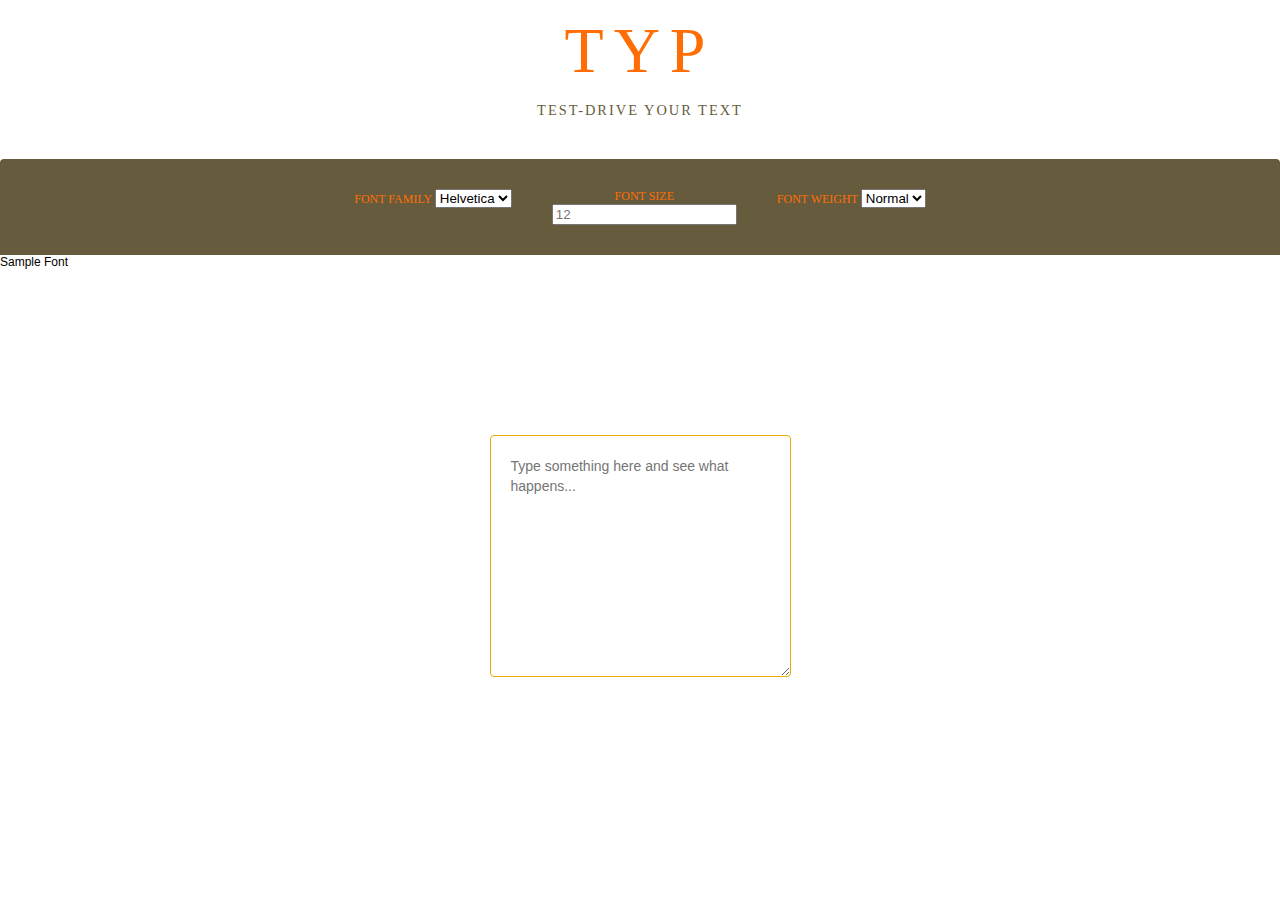
==== projects/typ/index.html @ 4f1981ff "Add projects from codecademy" ====
<!DOCTYPE html>
<html>
<head>
	<title>Typo | Test-drive your text</title>
	<script src="https://ajax.googleapis.com/ajax/libs/jquery/3.1.0/jquery.min.js"></script>
    <link href="styles.css" rel="stylesheet">
</head>
<body>
  <div class = "outer-container">
  <header>
    <h1>TYP</h1>
    <h2>Test-drive your text</h2>
  </header>
  <div class="formHolder">
    <form method="POST">
      <div class="third">
        Font Family <select name="font" id="font">
          <option value="helvetica" id="helvetica">Helvetica</option>
          <option value="times" id="times">Times</option>
          <option value="impact" id="impact">Impact</option>
          <option value="courier" id="courier">Courier</option>
          <option value="verdana" id="verdana">Verdana</option>
        </select>
      </div>
      <div class="third">
        Font Size  
        <br>
        <input type="text" placeholder="12" id="size">
      </div>
      <div class="third">
        Font Weight  <select name="weight" id="weight">
         <option value="normal">Normal</option>
         <option value="bold">Bold</option>
         <option value="bolder">Bolder</option>
         <option value="lighter">lighter</option>
       </select>
      </div>
    </form>
  </div>
  <div class="preview">Sample Font</div>
  <textarea name="text" placeholder="Type something here and see what happens..." id="text" cols="30" rows="10"></textarea>
  </div>
</body>
<script src="main.js"></script>
</html>
---- projects/typ/styles.css ----
body {
    background-image: url("https://s3.amazonaws.com/codecademy-content/courses/jquery/images/typetile.png");
    background-repeat: repeat;
    margin: 0;
    padding: 0;
  }
  
  .outer-container{
    width: 100%;
  }
  h1 {
    color: #FF6D04;
    font-size: 4rem;
    font-weight: 300;
    letter-spacing: 10px;
    line-height: 1rem;
    text-align: center;
  } 
  
  h2 {
    color: #665C3D;
    font-size: .9rem;
    font-weight: 100;
    letter-spacing: 2px;
    margin-bottom: 40px;
    text-transform: uppercase;
    text-align: center;
  } 
  
  header {
    text-align: center;
    font-family: "verdana";
  }
  
  .preview {
    align: center;
    background: white;
    font-family: Helvetica;
    font-size: 12px;
    font-weight: normal;
    margin: 0 auto 0 auto;
  
    min-height: 150px;
    padding: 30;
    word-wrap: break-word;
  }
  
  textarea {
    border-color: #E6B000;
    border-radius: 4px;
    border-style: solid;
    border-width:1px;
    display: block;
    font-family: "Helvetica-Light", "Helvetica", "Arial", Arial, sans-serif;
    font-size: 14px;
    line-height: 20px;
    margin: 30px auto 30px auto;
    padding: 20px;
  }
  
  .formHolder {
    background-color: #665C3D;
    border-radius: 4px 4px 0px 0px;
    color: #FF6D04;
    font-family: "verdana";
    font-size: 0.75rem;
    margin: 40px auto 0 auto;
    padding: 20px;
    text-transform: uppercase;
    display: flex;
    justify-content: space-around;
  }
  
  form {
    display: flex;
    flex-wrap: wrap;
    justify-content: space-around;
  }
  
  .third {
    text-align: center;
    margin: 10px 20px;
  }
  
  input {
    display: inline;
  }
  
  #fonts {
    margin-left: 4px;
  }
  
  #weight {
  }
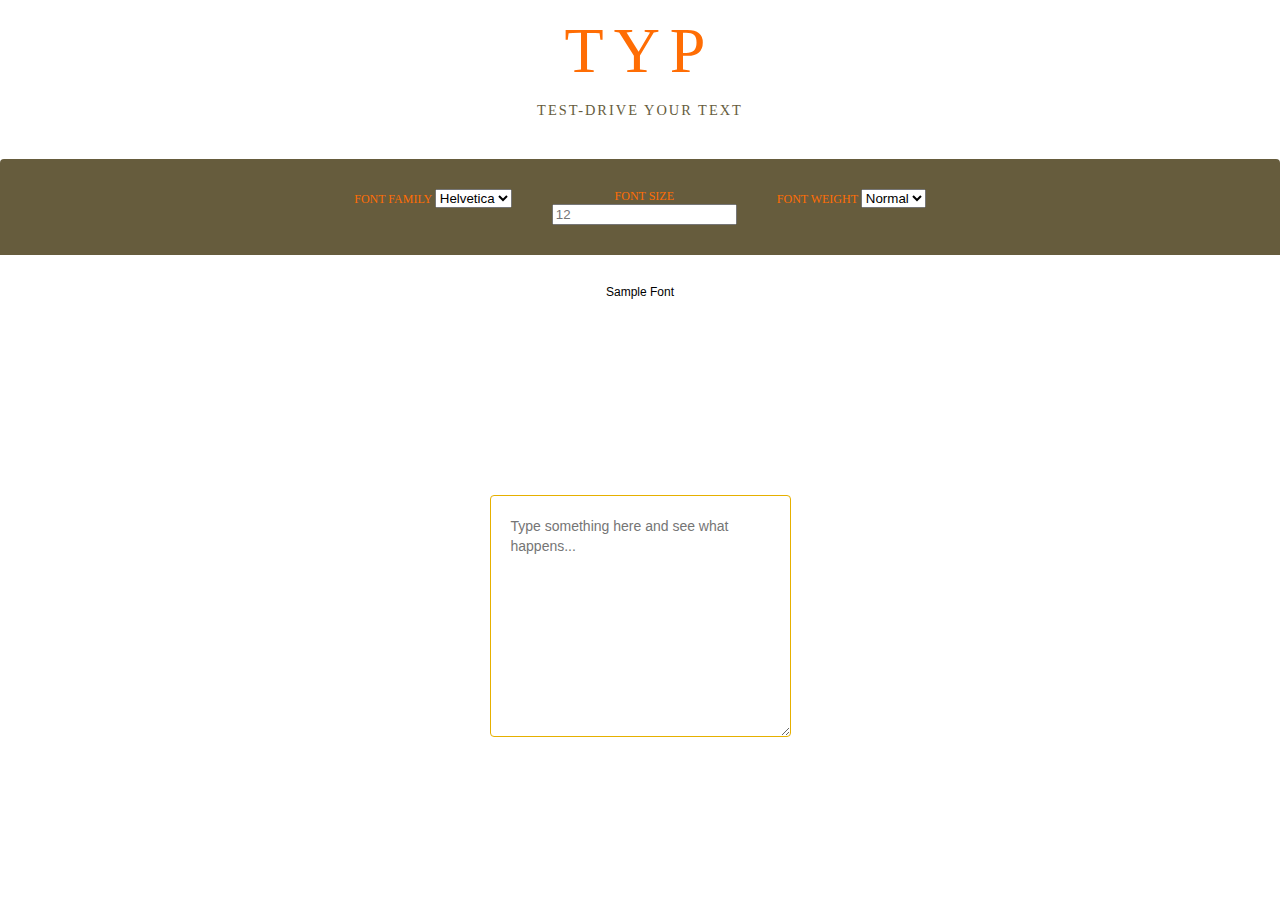
==== commit a0acf700: "Small fixes" ====
--- a/projects/typ/index.html
+++ b/projects/typ/index.html
@@ -1,45 +1,49 @@
 <!DOCTYPE html>
 <html>
+
 <head>
-	<title>Typo | Test-drive your text</title>
-	<script src="https://ajax.googleapis.com/ajax/libs/jquery/3.1.0/jquery.min.js"></script>
-    <link href="styles.css" rel="stylesheet">
+  <title>Typo | Test-drive your text</title>
+  <script src="https://ajax.googleapis.com/ajax/libs/jquery/3.1.0/jquery.min.js"></script>
+  <link href="styles.css" rel="stylesheet">
 </head>
+
 <body>
-  <div class = "outer-container">
-  <header>
-    <h1>TYP</h1>
-    <h2>Test-drive your text</h2>
-  </header>
-  <div class="formHolder">
-    <form method="POST">
-      <div class="third">
-        Font Family <select name="font" id="font">
-          <option value="helvetica" id="helvetica">Helvetica</option>
-          <option value="times" id="times">Times</option>
-          <option value="impact" id="impact">Impact</option>
-          <option value="courier" id="courier">Courier</option>
-          <option value="verdana" id="verdana">Verdana</option>
-        </select>
-      </div>
-      <div class="third">
-        Font Size  
-        <br>
-        <input type="text" placeholder="12" id="size">
-      </div>
-      <div class="third">
-        Font Weight  <select name="weight" id="weight">
-         <option value="normal">Normal</option>
-         <option value="bold">Bold</option>
-         <option value="bolder">Bolder</option>
-         <option value="lighter">lighter</option>
-       </select>
-      </div>
-    </form>
-  </div>
-  <div class="preview">Sample Font</div>
-  <textarea name="text" placeholder="Type something here and see what happens..." id="text" cols="30" rows="10"></textarea>
+  <div class="outer-container">
+    <header>
+      <h1>TYP</h1>
+      <h2>Test-drive your text</h2>
+    </header>
+    <div class="formHolder">
+      <form method="POST">
+        <div class="third">
+          Font Family <select name="font" id="font">
+            <option value="helvetica" id="helvetica">Helvetica</option>
+            <option value="times" id="times">Times</option>
+            <option value="impact" id="impact">Impact</option>
+            <option value="courier" id="courier">Courier</option>
+            <option value="verdana" id="verdana">Verdana</option>
+          </select>
+        </div>
+        <div class="third">
+          Font Size
+          <br>
+          <input type="text" placeholder="12" id="size">
+        </div>
+        <div class="third">
+          Font Weight <select name="weight" id="weight">
+            <option value="normal">Normal</option>
+            <option value="bold">Bold</option>
+            <option value="bolder">Bolder</option>
+            <option value="lighter">lighter</option>
+          </select>
+        </div>
+      </form>
+    </div>
+    <div class="preview">Sample Font</div>
+    <textarea name="text" placeholder="Type something here and see what happens..." id="text" cols="30"
+      rows="10"></textarea>
   </div>
 </body>
 <script src="main.js"></script>
+
 </html>--- a/projects/typ/styles.css
+++ b/projects/typ/styles.css
@@ -33,7 +33,7 @@
   }
   
   .preview {
-    align: center;
+    text-align: center;
     background: white;
     font-family: Helvetica;
     font-size: 12px;
@@ -41,7 +41,7 @@
     margin: 0 auto 0 auto;
   
     min-height: 150px;
-    padding: 30;
+    padding: 30px;
     word-wrap: break-word;
   }
   
@@ -89,6 +89,3 @@
   #fonts {
     margin-left: 4px;
   }
-  
-  #weight {
-  }